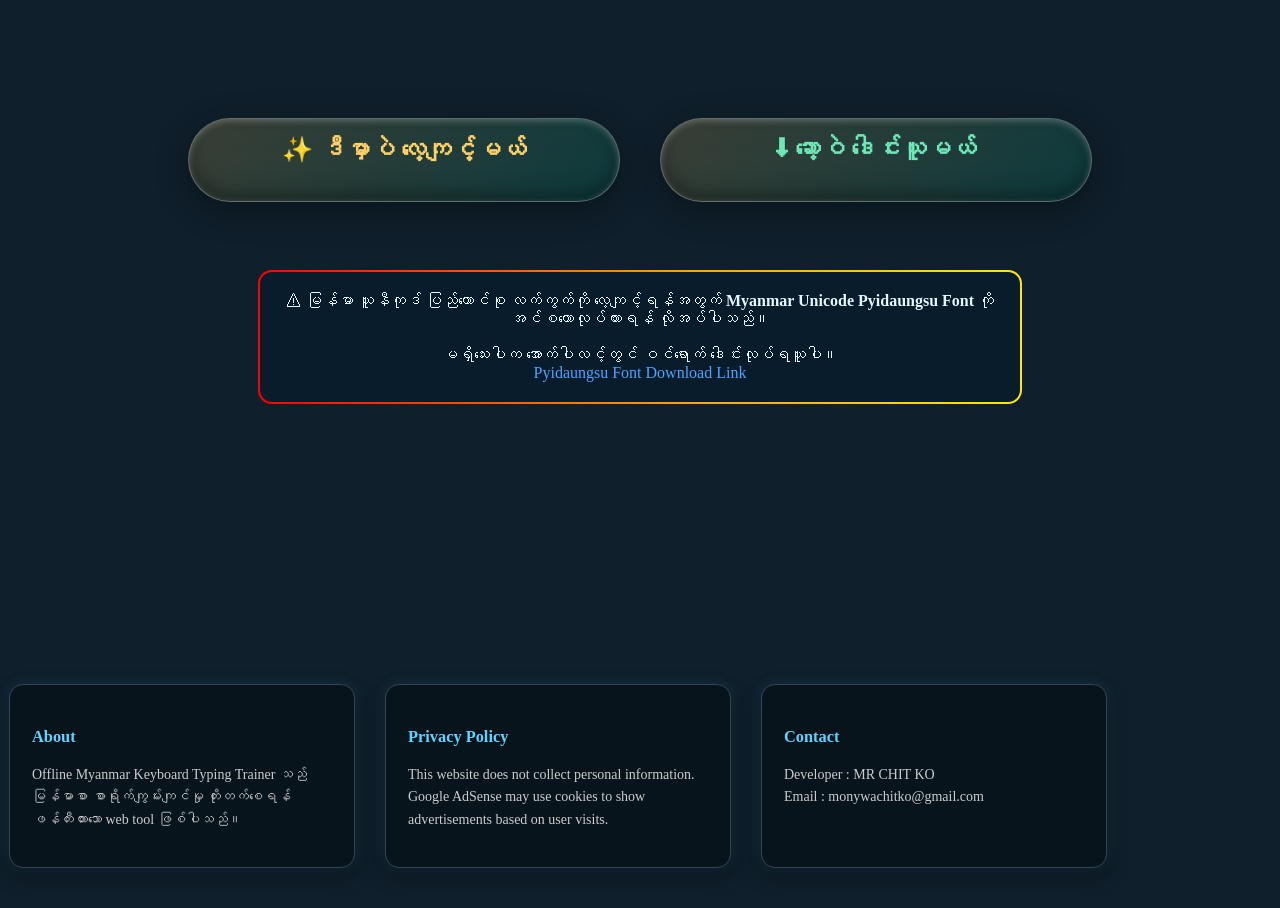
==== home.html @ 4d3d6b4d "Add files via upload" ====
<!DOCTYPE html>
<html>
<head>
  <link rel="stylesheet" href="home.css">
  <title>Home - Myanmar Typing</title>
  <meta name="viewport" content="width=device-width, initial-scale=1.0">
</head>

<body>

<!-- ===== HOME BUTTONS ===== -->
<div class="home-buttons">

  <a href="index.html" class="glass-btn">
    <span style="
      color:#FFD166;
      animation: glowPulse 2.5s ease-in-out infinite;
    ">
      ✨ ဒီမှာပဲ လေ့ကျင့်မယ်
    </span>
  </a>

  <a href="MyanmarTyping.rar" class="glass-btn">
    <span style="
      color:#6EE7B7;
      animation: glowPulse 2.5s ease-in-out infinite;
    ">
      ⬇ ဆော့ဝဲ ဒေါင်းယူမယ်
    </span>
  </a>

</div>

<div class="font-notice">
  ⚠ မြန်မာ ယူနီကုဒ် ပြည်ထောင်စု လက်ကွက်ကို လေ့ကျင့်ရန်အတွက် 
  <b>Myanmar Unicode Pyidaungsu Font</b> ကို အင်စတောလုပ်ထားရန် လိုအပ်ပါသည်။
  <br><br>
  မရှိသေးပါက အောက်ပါလင့်တွင် ဝင်ရောက် ဒေါင်းလုပ်ရယူပါ။
  <br>
  <a href="https://myanmar.gov.mm/en/-/pyidaungsu-fonts-and-keyboards" target="_blank">
    Pyidaungsu Font Download Link
  </a>
</div>


<!-- ===== INFO SECTION (BOTTOM ROW CARDS) ===== -->
<div class="info-section">

  <div class="info-card">
    <h3>About</h3>
    <p>
      Offline Myanmar Keyboard Typing Trainer သည် မြန်မာစာ
      စာရိုက်ကျွမ်းကျင်မှု တိုးတက်စေရန် ဖန်တီးထားသော web tool ဖြစ်ပါသည်။
    </p>
  </div>

  <div class="info-card">
    <h3>Privacy Policy</h3>
    <p>
      This website does not collect personal information.
      Google AdSense may use cookies to show advertisements
      based on user visits.
    </p>
  </div>

  <div class="info-card">
    <h3>Contact</h3>
    <p>
      Developer : MR CHIT KO <br>
      Email : monywachitko@gmail.com
    </p>
  </div>

</div>

</body>
</html>
---- home.css ----
/* =====================================================
   HOME PAGE LAYOUT
===================================================== */

html{
  height:100%;
}

body{
  min-height:100vh;
  display:flex;
  flex-direction:column;
  background-color:#0f1f2b;
  color: white;
}

a{
  color:#4da3ff;
  text-decoration:none;
  transition:0.2s;
}

/* =====================================================
   HOME BUTTONS
===================================================== */

.home-container{
  min-height:100vh;
  display:flex;
  flex-direction:column;
  justify-content:center;
  align-items:center;
}

.home-buttons{
  display:flex;
  justify-content:center;
  align-items:center;
  gap:40px;
  padding:30px;
  margin-top:80px;
  flex-wrap:wrap;
}

/* =====================================================
   GLASS BUTTON
===================================================== */

.glass-btn{
  width:350px;
  height:50px;
  position:relative;

  padding:16px 40px;
  border-radius:50px;

  font-size:25px;
  font-weight:600;
  text-decoration:none;
  color:#fff;
  text-align:center;

  backdrop-filter:blur(18px);
  -webkit-backdrop-filter:blur(18px);

  background:linear-gradient(
    135deg,
    rgba(255,209,102,0.18),
    rgba(4,186,144,0.18)
  );

  border:1px solid rgba(255,255,255,0.25);

  box-shadow:
    inset 0 2px 6px rgba(255,255,255,0.25),
    inset 0 -8px 18px rgba(0,0,0,0.35),
    0 8px 32px rgba(0,0,0,0.35);

  transition:all .5s cubic-bezier(.22,1,.36,1);
  overflow:hidden;
}

/* shine effect */
.glass-btn::before{
  content:"";
  position:absolute;
  top:0;
  left:-75%;
  width:50%;
  height:100%;

  background:linear-gradient(
    120deg,
    rgba(255,209,102,0.4),
    rgba(4,186,144,0.3),
    rgba(255,255,255,0.15)
  );

  transform:skewX(-25deg);
  transition:1.4s ease;
}

.glass-btn:hover::before{
  left:130%;
}

/* hover */
.glass-btn:hover{
  transform:translateY(-6px) scale(1.02);
}

/* =====================================================
   GLOW TEXT
===================================================== */

@keyframes glowPulse{
  0%{ text-shadow:0 0 5px rgba(255,209,102,0.3); }
  50%{ text-shadow:0 0 20px rgba(255,209,102,0.8); }
  100%{ text-shadow:0 0 5px rgba(255,209,102,0.3); }
}

/* =====================================================
   FONT NOTICE
===================================================== */

.font-notice{
  position:relative;
  margin:40px auto;
  padding:20px;
  max-width:720px;

  color:#e6f7ff;
  background:#081c2c;

  border-radius:12px;
  text-align:center;
}

/* rainbow border */
.font-notice::before{
  content:"";
  position:absolute;
  inset:-2px;
  border-radius:14px;

  background:linear-gradient(
    90deg,
    red,
    orange,
    yellow,
    lime,
    cyan,
    blue,
    violet,
    red
  );

  background-size:400%;
  animation:rainbowMove 6s linear infinite;

  z-index:-1;
}

.font-notice::after{
  content:"";
  position:absolute;
  inset:2px;
  background:#081c2c;
  border-radius:10px;
  z-index:-1;
}

@keyframes rainbowMove{
  0%{background-position:0%}
  100%{background-position:400%}
}

/* =====================================================
   INFO CARDS
===================================================== */

.info-section{
  width:100%;
  max-width:1100px;

  margin-top:auto;
  margin-bottom:40px;

  display:flex;
  justify-content:center;
  gap:30px;
  flex-wrap:wrap;
}

.info-card{
  width:300px;
  padding:22px;

  background:#08141c;
  border:1px solid #345;
  border-radius:14px;

  color:#ccc;
  font-size:14px;
  line-height:1.6;

  box-shadow:
    0 8px 20px rgba(0,0,0,0.35),
    0 0 15px rgba(95,211,255,0.12);

  transition:.25s;
}

.info-card h3{
  color:#5fd3ff;
  margin-bottom:10px;
}

.info-card:hover{
  transform:translateY(-6px);
}
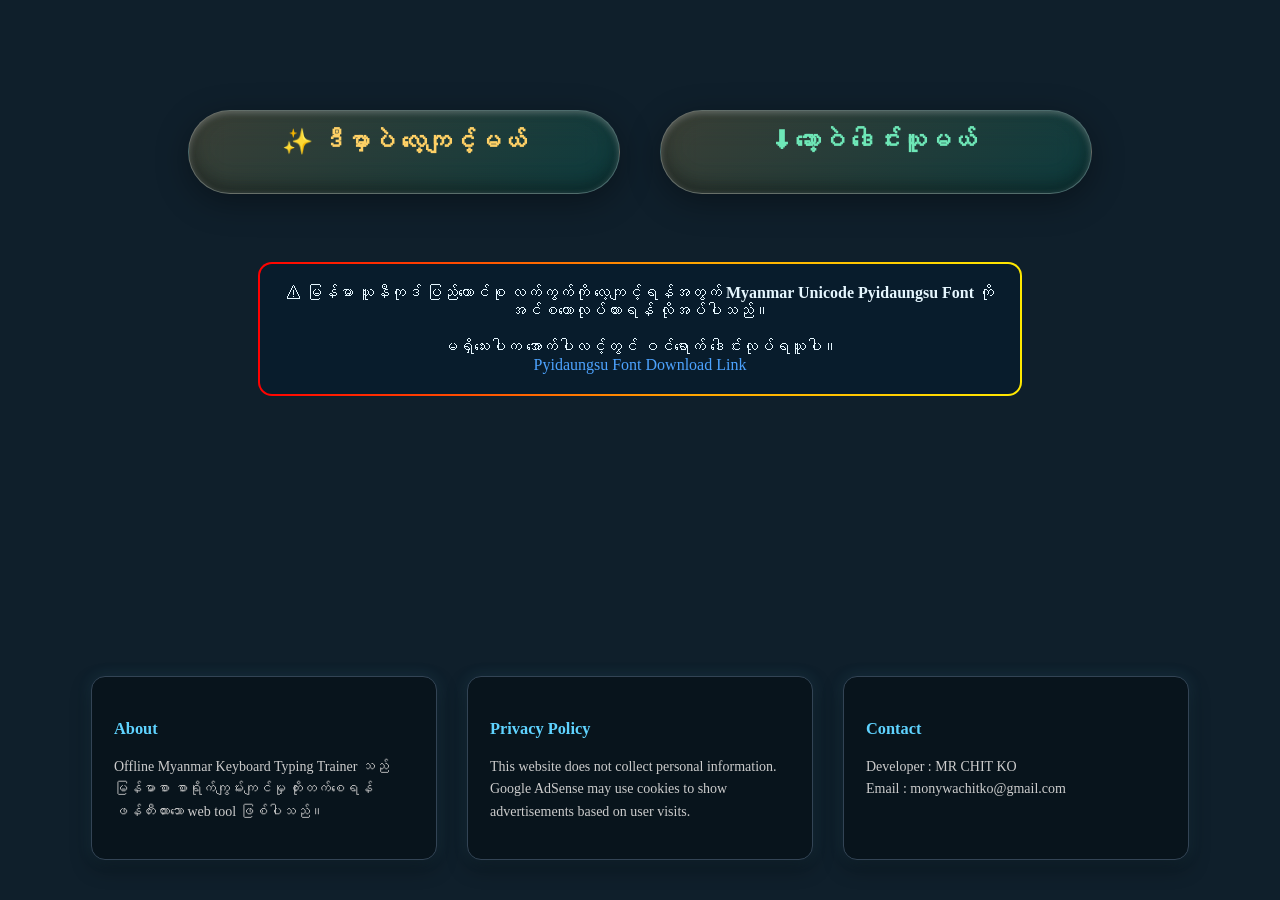
==== commit 4c3fa91c: "Add files via upload" ====
--- a/home.html
+++ b/home.html
@@ -1,6 +1,7 @@
 <!DOCTYPE html>
 <html>
 <head>
+  <meta charset="UTF-8">
   <link rel="stylesheet" href="home.css">
   <title>Home - Myanmar Typing</title>
   <meta name="viewport" content="width=device-width, initial-scale=1.0">
--- a/home.css
+++ b/home.css
@@ -12,6 +12,8 @@
   flex-direction:column;
   background-color:#0f1f2b;
   color: white;
+  margin: 0;
+  overflow: hidden;
 }
 
 a{
@@ -180,20 +182,23 @@
 ===================================================== */
 
 .info-section{
-  width:100%;
-  max-width:1100px;
-
-  margin-top:auto;
-  margin-bottom:40px;
-
-  display:flex;
-  justify-content:center;
-  gap:30px;
-  flex-wrap:wrap;
+    position:absolute;
+    bottom:40px;
+    left:50%;
+    transform:translateX(-50%);
+
+    width:90%;
+    max-width:1100px;
+
+    display:flex;
+    justify-content:center;
+    gap:30px;
+    flex-wrap:wrap;
 }
 
 .info-card{
   width:300px;
+  max-width:100%;
   padding:22px;
 
   background:#08141c;
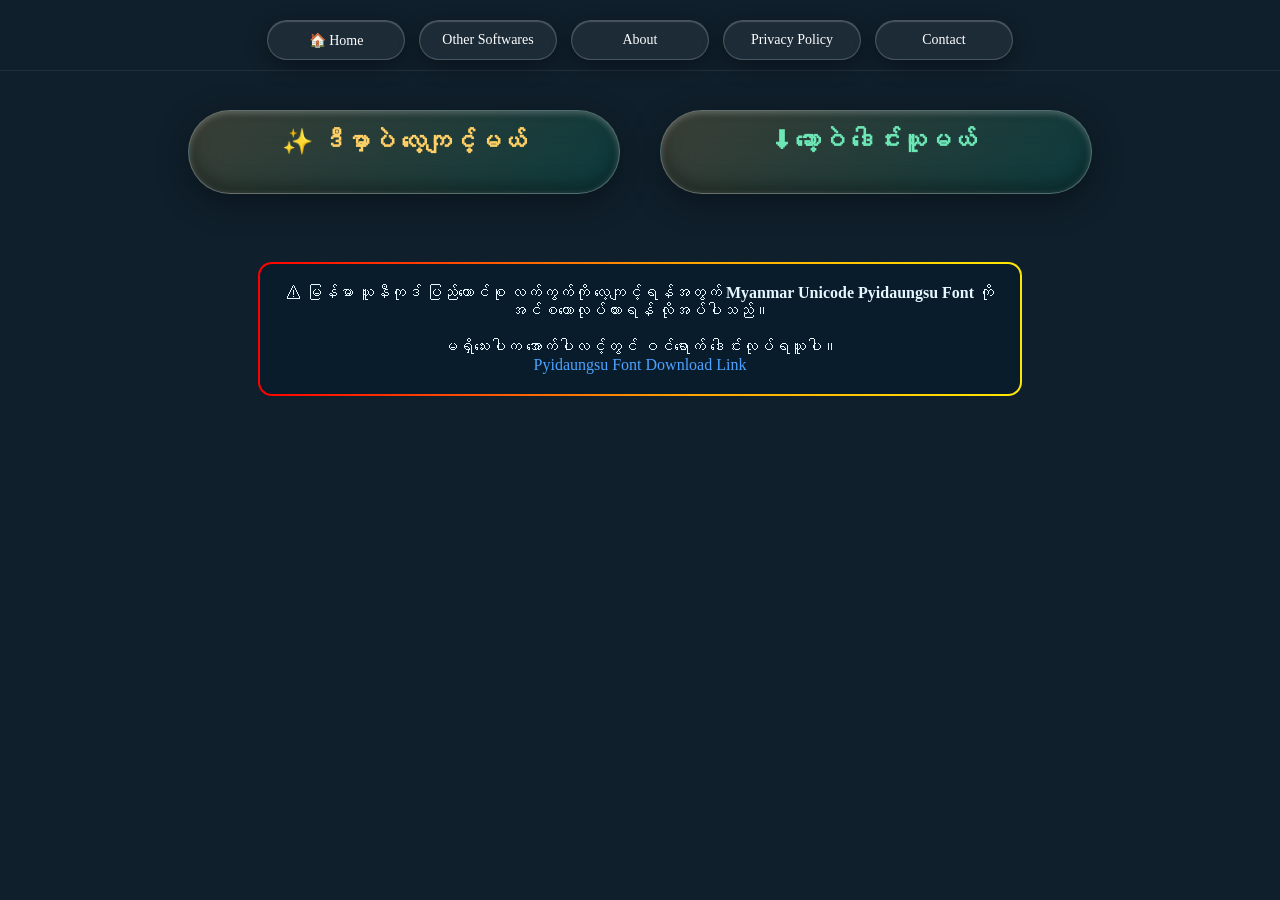
==== commit cdd8cf07: "Add files via upload" ====
--- a/home.html
+++ b/home.html
@@ -1,77 +1,63 @@
 <!DOCTYPE html>
 <html>
 <head>
-  <meta charset="UTF-8">
-  <link rel="stylesheet" href="home.css">
-  <title>Home - Myanmar Typing</title>
-  <meta name="viewport" content="width=device-width, initial-scale=1.0">
+<meta charset="UTF-8">
+<link rel="stylesheet" href="home.css">
+<title>Home - Myanmar Typing</title>
+<meta name="viewport" content="width=1200, initial-scale=0.3">
 </head>
 
 <body>
 
+<!-- ===== NAV BAR ===== -->
+<div class="top-nav">
+
+<a href="home.html" class="glass-pill">🏠 Home</a>
+
+<a href="softwares.html" class="glass-pill">Other Softwares</a>
+
+<a href="about.html" class="glass-pill">About</a>
+
+<a href="privacy.html" class="glass-pill">Privacy Policy</a>
+
+<a href="contact.html" class="glass-pill">Contact</a>
+
+</div>
+
+
 <!-- ===== HOME BUTTONS ===== -->
 <div class="home-buttons">
 
-  <a href="index.html" class="glass-btn">
-    <span style="
-      color:#FFD166;
-      animation: glowPulse 2.5s ease-in-out infinite;
-    ">
-      ✨ ဒီမှာပဲ လေ့ကျင့်မယ်
-    </span>
-  </a>
+<a href="index.html" class="glass-btn">
+<span style="
+color:#FFD166;
+animation: glowPulse 2.5s ease-in-out infinite;
+">
+✨ ဒီမှာပဲ လေ့ကျင့်မယ်
+</span>
+</a>
 
-  <a href="MyanmarTyping.rar" class="glass-btn">
-    <span style="
-      color:#6EE7B7;
-      animation: glowPulse 2.5s ease-in-out infinite;
-    ">
-      ⬇ ဆော့ဝဲ ဒေါင်းယူမယ်
-    </span>
-  </a>
+<a href="MyanmarTyping.rar" class="glass-btn">
+<span style="
+color:#6EE7B7;
+animation: glowPulse 2.5s ease-in-out infinite;
+">
+⬇ ဆော့ဝဲ ဒေါင်းယူမယ်
+</span>
+</a>
 
 </div>
 
+
 <div class="font-notice">
-  ⚠ မြန်မာ ယူနီကုဒ် ပြည်ထောင်စု လက်ကွက်ကို လေ့ကျင့်ရန်အတွက် 
-  <b>Myanmar Unicode Pyidaungsu Font</b> ကို အင်စတောလုပ်ထားရန် လိုအပ်ပါသည်။
-  <br><br>
-  မရှိသေးပါက အောက်ပါလင့်တွင် ဝင်ရောက် ဒေါင်းလုပ်ရယူပါ။
-  <br>
-  <a href="https://myanmar.gov.mm/en/-/pyidaungsu-fonts-and-keyboards" target="_blank">
-    Pyidaungsu Font Download Link
-  </a>
-</div>
-
-
-<!-- ===== INFO SECTION (BOTTOM ROW CARDS) ===== -->
-<div class="info-section">
-
-  <div class="info-card">
-    <h3>About</h3>
-    <p>
-      Offline Myanmar Keyboard Typing Trainer သည် မြန်မာစာ
-      စာရိုက်ကျွမ်းကျင်မှု တိုးတက်စေရန် ဖန်တီးထားသော web tool ဖြစ်ပါသည်။
-    </p>
-  </div>
-
-  <div class="info-card">
-    <h3>Privacy Policy</h3>
-    <p>
-      This website does not collect personal information.
-      Google AdSense may use cookies to show advertisements
-      based on user visits.
-    </p>
-  </div>
-
-  <div class="info-card">
-    <h3>Contact</h3>
-    <p>
-      Developer : MR CHIT KO <br>
-      Email : monywachitko@gmail.com
-    </p>
-  </div>
-
+⚠ မြန်မာ ယူနီကုဒ် ပြည်ထောင်စု လက်ကွက်ကို လေ့ကျင့်ရန်အတွက် 
+<b>Myanmar Unicode Pyidaungsu Font</b> ကို အင်စတောလုပ်ထားရန် လိုအပ်ပါသည်။
+<br><br>
+မရှိသေးပါက အောက်ပါလင့်တွင် ဝင်ရောက် ဒေါင်းလုပ်ရယူပါ။
+<br>
+<a href="https://myanmar.gov.mm/en/-/pyidaungsu-fonts-and-keyboards" target="_blank">
+Pyidaungsu Font Download Link
+</a>
 </div>
 
 </body>
--- a/home.css
+++ b/home.css
@@ -184,11 +184,12 @@
 .info-section{
     position:absolute;
     bottom:40px;
-    left:50%;
-    transform:translateX(-50%);
 
     width:90%;
     max-width:1100px;
+    left:0;
+    right:0;
+    margin:auto;
 
     display:flex;
     justify-content:center;
@@ -223,4 +224,88 @@
 
 .info-card:hover{
   transform:translateY(-6px);
+}
+
+.top-nav{
+
+position:fixed;
+top:18px;
+left:30px;
+
+display:flex;
+align-items:center;
+gap:20px;
+
+z-index:1000;
+
+}
+
+/* ===== LIQUID GLASS HOME BUTTON ===== */
+
+.top-nav{
+
+position:absolute;
+top:10px;
+left:0;
+width:100%;
+height:60px;
+
+display:flex;
+align-items:center;
+justify-content:center;
+gap:14px;
+
+border-bottom:1px solid rgba(255,255,255,0.08);
+
+}
+
+
+/* ===== LIQUID GLASS BUTTON ===== */
+
+.glass-pill{
+
+display:flex;
+align-items:center;
+justify-content:center;   /* ← စာကို အလယ်ထားပေးမယ့် line */
+gap:6px;
+
+padding:0 18px;
+
+border-radius:30px;
+width:100px;
+height:38px;
+text-align:center;
+
+color:white;
+text-decoration:none;
+font-size:14px;
+
+background:rgba(255,255,255,0.06);
+
+backdrop-filter:blur(10px);
+-webkit-backdrop-filter:blur(10px);
+
+border:1px solid rgba(255,255,255,0.2);
+
+box-shadow:
+0 6px 20px rgba(0,0,0,0.35),
+inset 0 1px 1px rgba(255,255,255,0.2);
+
+transition:0.25s;
+
+}
+
+
+/* hover effect */
+
+.glass-pill:hover{
+
+transform:translateY(-2px);
+
+background:rgba(255,255,255,0.1);
+
+box-shadow:
+0 10px 25px rgba(0,0,0,0.4),
+inset 0 1px 2px rgba(255,255,255,0.25);
+
 }
